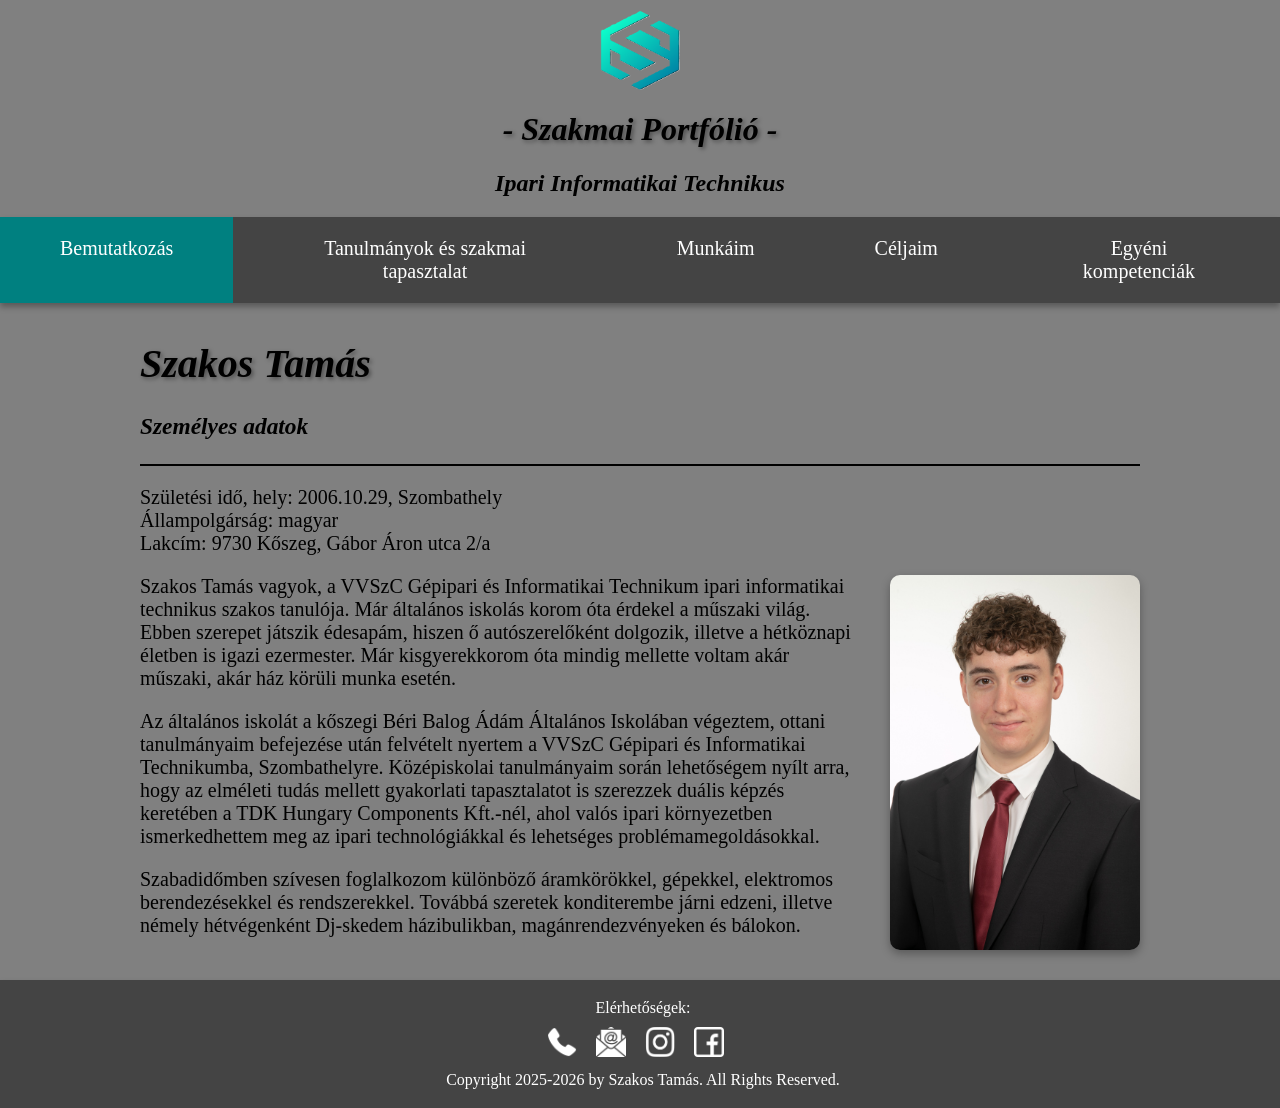
==== index.html @ 95dd8e1f "Add files via upload" ====
<!DOCTYPE html>
<html lang="hu">
	<head>
		<meta charset="UTF-8">
		<title>Szakos Tamás - Bemutatkozás</title>
		<link rel="icon" type="image" href="logo2.png">
		<meta name="viewport" content="width=device-width, initial-scale=1.0">
		<link rel="stylesheet" href="style.css">
	</head>
<body>
<div class="logoszov">
<img class="img_logo2" src="logo2.png"/>
	<i>
		<h1>- Szakmai Portfólió -</h1>
		<h2>Ipari Informatikai Technikus</h2>
	</i>
</div>


<div class="navbar">
  <a href="portfolio uj.html" class="active">Bemutatkozás</a>
  <div class="dropdown">
    <button class="dropbtn">Tanulmányok és szakmai tapasztalat
    </button>
    <div class="dropdown-content">
      <a href="gepipari.html">VVSZC Gépipari</a>
      <a href="tdk.html">TDK Hungary Componetnts Kft.</a>
      <a href="erasmus.html">Erasmus + program</a>
    </div>
  </div>
  <a href="munkaim.html">Munkáim</a>
  <a href="celjaim.html">Céljaim</a>
  <a href="egyenikompetenciak.html">Egyéni kompetenciák</a>
</div>
<main>
<div>
<p>
<i><h1>Szakos Tamás</h1></i>
<i><h3>Személyes adatok</h3></i><hr>
<p>
Születési idő, hely: 2006.10.29, Szombathely<br>
Állampolgárság: magyar<br>
Lakcím: 9730 Kőszeg, Gábor Áron utca 2/a
</p>

<img class="en-kep" src="en.jpg">

<p>
Szakos Tamás vagyok, a VVSzC Gépipari és Informatikai Technikum ipari informatikai technikus szakos tanulója. 
Már általános iskolás korom óta érdekel a műszaki világ. Ebben szerepet játszik édesapám, hiszen ő autószerelőként dolgozik, illetve a hétköznapi életben is igazi ezermester. 
Már kisgyerekkorom óta mindig mellette voltam akár műszaki, akár ház körüli munka esetén.
</p>
<p>
Az általános iskolát a kőszegi Béri Balog Ádám Általános Iskolában végeztem, ottani tanulmányaim befejezése után
 felvételt nyertem a VVSzC Gépipari és Informatikai Technikumba, Szombathelyre.
Középiskolai tanulmányaim során lehetőségem nyílt arra, hogy az elméleti tudás mellett gyakorlati tapasztalatot is szerezzek duális képzés keretében 
a TDK Hungary Components Kft.-nél, ahol valós ipari környezetben ismerkedhettem
meg az ipari technológiákkal és lehetséges problémamegoldásokkal.
</p>
<p>
Szabadidőmben szívesen foglalkozom különböző áramkörökkel, gépekkel, elektromos berendezésekkel és rendszerekkel. Továbbá szeretek konditerembe járni edzeni, 
illetve némely hétvégenként Dj-skedem házibulikban, magánrendezvényeken és bálokon.
</p>
</div>
</main>
</body>
<footer>
  <p>Elérhetőségek:<br>
  <a href="tel:+36305521243"><img class="elerhetoseg" src="telefon.png"></a>
  <a href="mailto:szakostomi@gmail.com"><img class="elerhetoseg" src="email.png"></a>
  <a href="https://www.instagram.com/tamas.szakos/"><img class="elerhetoseg" src="instagram.png"></a>
  <a href="https://www.facebook.com/tamas.szakos.14?locale=hu_HU"><img class="elerhetoseg" src="facebook.png"><br></a>
  Copyright 2025-2026 by Szakos Tamás. All Rights Reserved.
  </p>
</footer>
</html>
---- style.css ----
/*logo alatti cím*/
			.logoszov{
				display: flex;
				flex-direction: column;
				align-items: center;
				text-align: center;
			}
	/*logo*/
			.img_logo2{
				width:80px;
				height:80px;
				margin-top:10px;
				display:block;
			}
			h1{
				text-shadow: 2px 2px 4px rgba(0,0,0,0.4); /*főcímek árnyéka*/ 
			}
			body{
				display: flex;
				flex-direction: column;
				margin:0;
				background-color: #808080;
				overflow-x:hidden;         /*vízszintes túllógás*/
				}
			main{
				flex:1;
				max-width: 1000px;
				margin: 10px auto;
				padding: 0 20px;
				font-size:20px;
				}
	/*navigációs sáv*/
			.navbar {
			overflow: visible;
			background-color: #444444;
			display: flex;
			justify-content: center; /*menüpontok középre igazítása*/
			padding:0;
			top: 0;
			position:sticky;/*gördítés közben a lap tetején marad*/
			z-index:1000;/*többi tartalomhoz képesti elhelyezés(mélységre)*/
			width:100%;
			box-shadow: 0 4px 6px rgba(0,0,0,0.3);
			}
	/*navigációs linkek*/
			.navbar a {
			font-size: 20px;
			color: white;
			text-align: center;
			padding: 20px 60px;
			text-decoration: none; /*link aláhúzás eltávolítása*/
			}
	/*legördülő menü konténere*/
			.dropdown {
			position: relative;
			display:flex;
			}
	/*aktuális menü*/
			.active{
				background-color: #008080;
				color: white;
			}
			.dropdown .dropbtn.active {
				background-color: #008080 !important;
				color: white;
			}
			
	/*legördülő menü gombjai*/
			.dropdown .dropbtn {
			width:100%;
			font-size: 20px;  
			border: none; /*keret eltávolítása*/
			outline: none; /*kiemelés eltávolítása*/
			color: white;
			padding: 20px 60px;
			background-color: inherit; /*navbar háttérszín öröklése*/
			font-family: inherit;
			margin: 0;
			display:block;
			}
	/*effektek a navbar és a legördülő gombokra*/
			.navbar a:hover, 
			.dropdown:hover .dropbtn:not(.active) {
			background-color: #111111; /*fekete háttér egérre*/
			}
	/*legördülő menü tartalma*/
			.dropdown-content {
			display: block;
			position: absolute;
			top:100%;
			left:0;
			width:100%;
			background-color: #111111;
			z-index: 1000;
			box-sizing: border-box;
			box-shadow: 0 8px 16px rgba(0,0,0,0.3);
			max-height: 0;
			opacity: 0;
			overflow: hidden;
			/*animációk*/
			transition: 
				max-height 0.4s ease,
				opacity 0.4s ease,
				transform 0.4s ease;
			}
	/*legördülő linkek*/
			.dropdown-content a {
			display: block;
			color: white;
			text-decoration: none;
			text-align: center;
			padding:12px 16px;
			width:100%;
			box-sizing: border-box;
			background-color: #111;                
			transition: background-color 0.8s ease, color 0.8s ease;
			}
			.dropdown-content a.active {
			background-color: #008080;
			color: white;
			}
	/*effekt a legördülő linkekre*/
			.dropdown-content a:hover {
			background-color: #ddd; /*szürke háttér ha egér*/
			color: black; /*fekete szöveg ha egér*/
			}
	/*effekt a legördülésre*/
			.dropdown:hover .dropdown-content {
			max-height: 500px;
			opacity: 1;
			transform: translateY(0);
			transition-delay: 0.1s;
			}
	/*oldal alja*/
			footer {
			overflow: visible;
			background-color: #444444;
			display: flex;
			justify-content: center;
			text-align: center;
			position:static;
			width:100%;
			bottom:0;
			z-index:1000;
			padding: 3px;
			color: white;
			box-shadow: 0 4px 6px rgba(0,0,0,.3);
			}
	/*elerhetoseg icon*/
			.elerhetoseg{
			width:30px;
			height:30px;
			margin-right:15px;
			margin-top:10px;
			margin-bottom:10px;
			}
			
	/*képgalléria*/
			.kep-container{
			display: flex;
			justify-content: center;
			}

			.galleria{
			width: 80%;
			box-shadow:0 4px 10px rgba(0,0,0,0.3);
			
			}
	/*én képem*/
			.en-kep{
			width:250px;
			float:right;
			margin:0 0 20px 30px;
			border-radius:10px;
			box-shadow:0 4px 10px rgba(0,0,0,0.3);
			}
	/*képsorozat*/
			.kep-sor{
			display: flex;
			justify-content: center; /* középre igazítás */
			flex-wrap: wrap; /* mobilon egymás alá kerülhetnek */
			gap: 20px; /* távolság a képek között */
			margin-top: 20px;
			}

			.kepek{
			width: 45%; /* két kép mellé fér */
			max-width: 600px; /* ne legyen túl nagy */
			border-radius: 10px;
			box-shadow: 0 4px 10px rgba(0,0,0,0.3);
			}
			
			.kep{
				width:50%;
				display:flex;
				justify-content:center;
				flex-wrap:wrap;
				border-radius:10px;
				box-shadow: 0 4px 10px rgba(0,0,0,0.3);
				
			}
			
	/*reszponzív oldal*/
			@media (max-width: 900px) {
				 main{
                font-size:16px;
				}
				.navbar {
					flex-direction: column;
					align-items:stretch;
				}
				.navbar a,
				.dropdown .dropbtn {
					padding: 15px 0;
					width:100%;
					text-align:center;
				}
				.dropdown{
					display:block;
					width: 100%;
				}
				.dropdown-content {
					width: 100%;
					position: static;
					max-height: none;
					opacity: 1;
					transform: none;        
					overflow: visible;
					box-shadow: none;
					display: none;
				}
				.dropdown:hover .dropdown-content {
				display: block;
				}
				.en-kep{
				float:none;
				display:block;
				margin:20px auto;
				width:180px;
				}
				.erasmus-kep{
					width:100%;
				}
				
			}
				hr {
					border: 1px solid black; /* vonal:vastagság, típus, szín */
				}
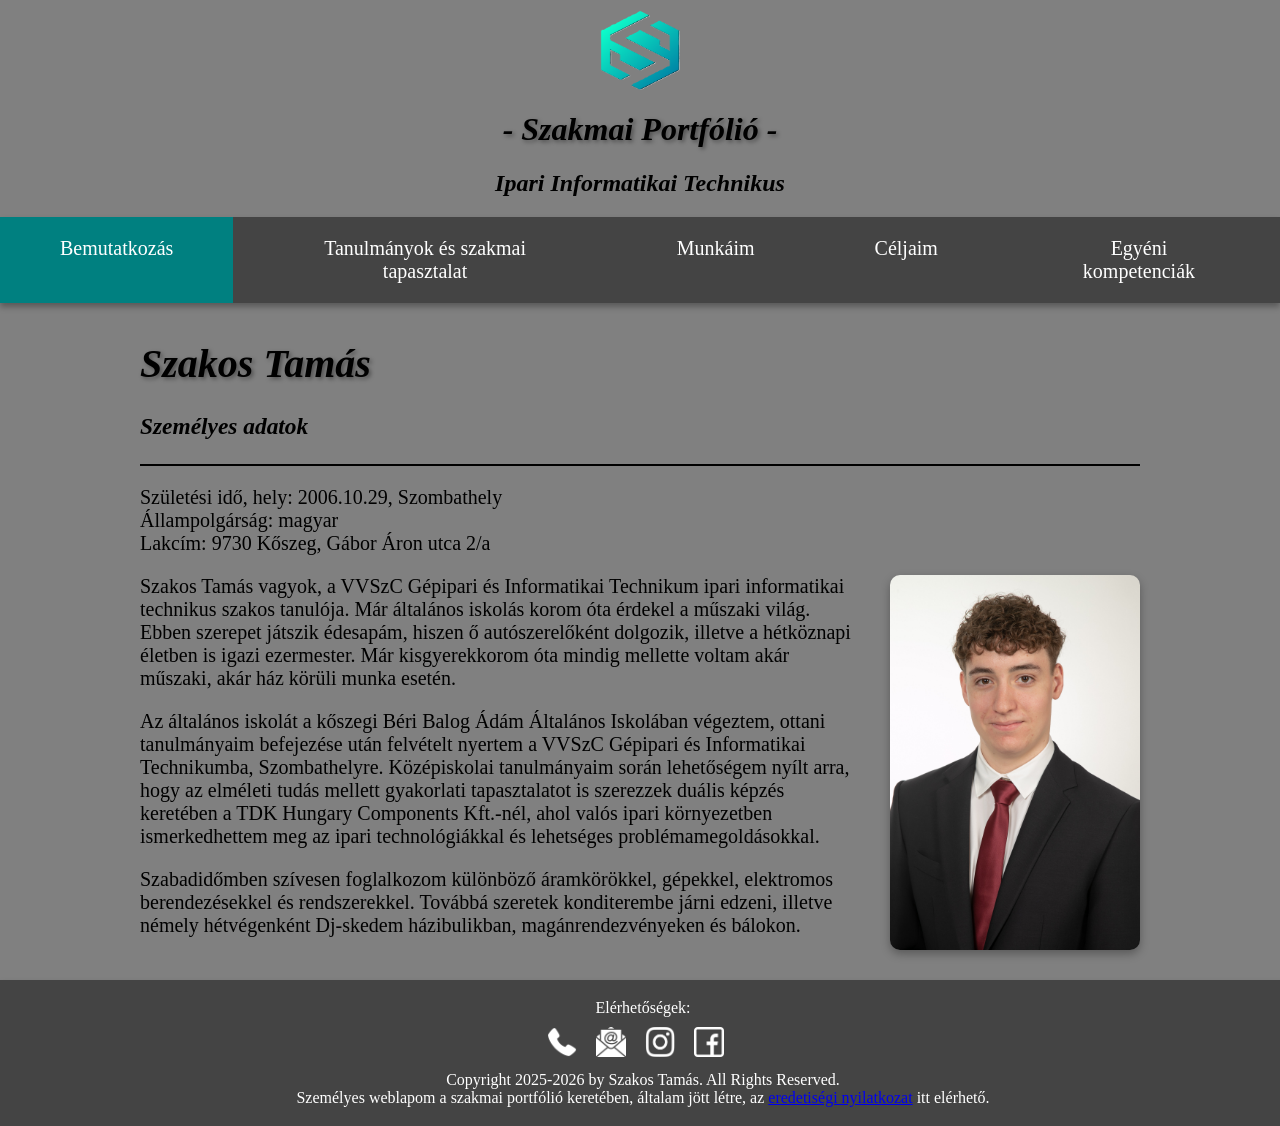
==== commit 50411b7c: "Update index.html" ====
--- a/index.html
+++ b/index.html
@@ -70,7 +70,8 @@
   <a href="mailto:szakostomi@gmail.com"><img class="elerhetoseg" src="email.png"></a>
   <a href="https://www.instagram.com/tamas.szakos/"><img class="elerhetoseg" src="instagram.png"></a>
   <a href="https://www.facebook.com/tamas.szakos.14?locale=hu_HU"><img class="elerhetoseg" src="facebook.png"><br></a>
-  Copyright 2025-2026 by Szakos Tamás. All Rights Reserved.
+  Copyright 2025-2026 by Szakos Tamás. All Rights Reserved.<br>
+	  Személyes weblapom a szakmai portfólió keretében, általam jött létre, az <a href="eredet.pdf" target="_blank">eredetiségi nyilatkozat</a> itt elérhető.
   </p>
 </footer>
 </html>
--- a/style.css
+++ b/style.css
@@ -1,4 +1,4 @@
-	/*logo alatti cím*/
+/*logo alatti cím*/
 			.logoszov{
 				display: flex;
 				flex-direction: column;
@@ -245,4 +245,4 @@
 			}
 				hr {
 					border: 1px solid black; /* vonal:vastagság, típus, szín */
-				}+				}
